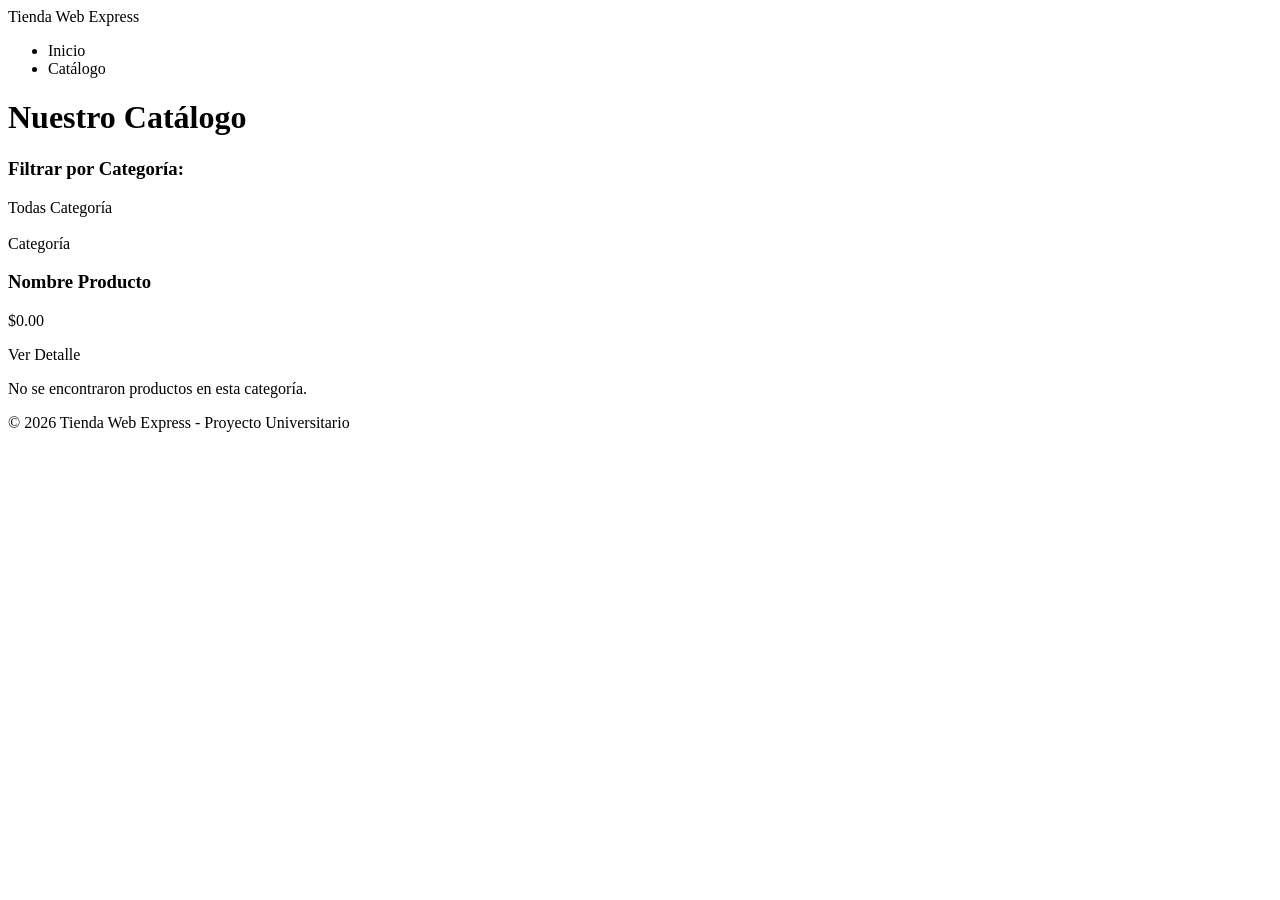
==== src/main/resources/templates/catalogo.html @ f7ea3fda "first commit: function" ====
<!DOCTYPE html>
<html xmlns:th="http://www.thymeleaf.org" lang="es">
<head>
    <meta charset="UTF-8">
    <meta name="viewport" content="width=device-width, initial-scale=1.0">
    <title>Catálogo - Tienda Web Express</title>
    <link rel="stylesheet" th:href="@{/css/styles.css}">
</head>
<body>
    <header>
        <nav class="navbar">
            <div class="container">
                <a th:href="@{/}" class="logo">Tienda Web <span>Express</span></a>
                <ul class="nav-links">
                    <li><a th:href="@{/}">Inicio</a></li>
                    <li><a th:href="@{/productos}" class="active">Catálogo</a></li>
                </ul>
            </div>
        </nav>
    </header>

    <main class="container">
        <h1>Nuestro Catálogo</h1>

        <div class="filters">
            <h3>Filtrar por Categoría:</h3>
            <div class="category-list">
                <a th:href="@{/productos}" 
                   th:class="${categoriaSeleccionada == null} ? 'btn-filter active' : 'btn-filter'">Todas</a>
                <a th:each="cat : ${categorias}" 
                   th:href="@{/productos(categoriaId=${cat.id})}"
                   th:text="${cat.nombre}"
                   th:class="${categoriaSeleccionada == cat.id} ? 'btn-filter active' : 'btn-filter'">Categoría</a>
            </div>
        </div>

        <div class="product-grid">
            <div th:each="prod : ${productos}" class="product-card">
                <img th:src="@{'/img/' + ${prod.imagen}}" th:alt="${prod.nombre}" onerror="this.src='https://via.placeholder.com/200'">
                <div class="product-info">
                    <span class="category-tag" th:text="${prod.categoriaNombre}">Categoría</span>
                    <h3 th:text="${prod.nombre}">Nombre Producto</h3>
                    <p class="price" th:text="'$' + ${prod.precio}">$0.00</p>
                    <a th:href="@{/productos/{id}(id=${prod.id})}" class="btn-secondary">Ver Detalle</a>
                </div>
            </div>
            <div th:if="${#lists.isEmpty(productos)}" class="no-results">
                <p>No se encontraron productos en esta categoría.</p>
            </div>
        </div>
    </main>

    <footer>
        <div class="container">
            <p>&copy; 2026 Tienda Web Express - Proyecto Universitario</p>
        </div>
    </footer>

    <script th:src="@{/js/app.js}"></script>
</body>
</html>
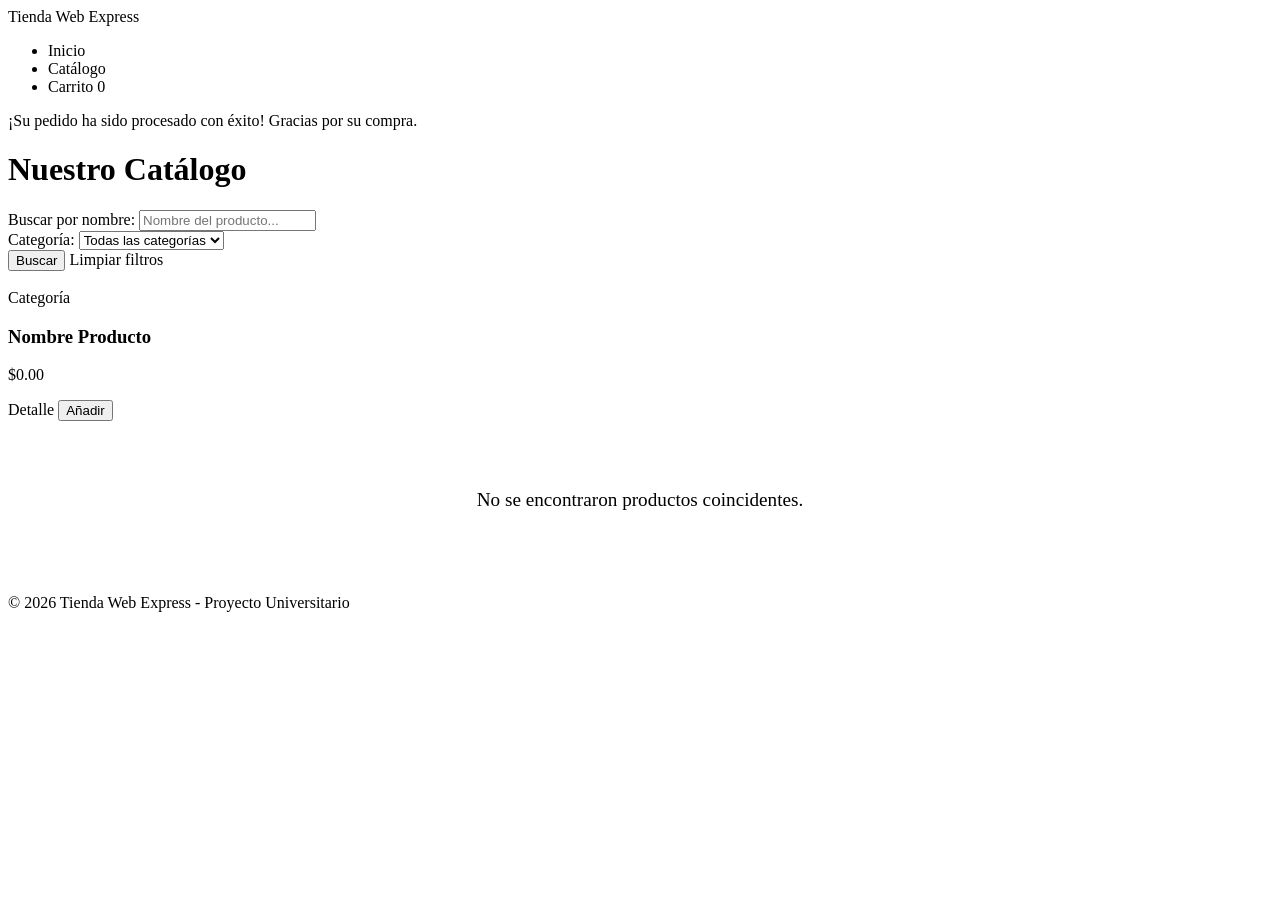
==== commit e9223943: "feat: implement product search filters and shopping cart" ====
--- a/src/main/resources/templates/catalogo.html
+++ b/src/main/resources/templates/catalogo.html
@@ -14,38 +14,65 @@
                 <ul class="nav-links">
                     <li><a th:href="@{/}">Inicio</a></li>
                     <li><a th:href="@{/productos}" class="active">Catálogo</a></li>
+                    <li><a th:href="@{/carrito}">Carrito <span class="cart-badge" th:if="${session.carrito != null and not #lists.isEmpty(session.carrito)}" th:text="${#lists.size(session.carrito)}">0</span></a></li>
                 </ul>
             </div>
         </nav>
     </header>
 
     <main class="container">
+        <div th:if="${param.mensaje != null and param.mensaje[0] == 'pedido_exitoso'}" class="alert-success">
+            ¡Su pedido ha sido procesado con éxito! Gracias por su compra.
+        </div>
+
         <h1>Nuestro Catálogo</h1>
 
         <div class="filters">
-            <h3>Filtrar por Categoría:</h3>
-            <div class="category-list">
-                <a th:href="@{/productos}" 
-                   th:class="${categoriaSeleccionada == null} ? 'btn-filter active' : 'btn-filter'">Todas</a>
-                <a th:each="cat : ${categorias}" 
-                   th:href="@{/productos(categoriaId=${cat.id})}"
-                   th:text="${cat.nombre}"
-                   th:class="${categoriaSeleccionada == cat.id} ? 'btn-filter active' : 'btn-filter'">Categoría</a>
-            </div>
+            <form th:action="@{/productos}" method="get" class="search-form">
+                <div class="search-grid">
+                    <div class="form-group">
+                        <label for="nombre">Buscar por nombre:</label>
+                        <input type="text" name="nombre" id="nombre" th:value="${nombreBusqueda}" 
+                               placeholder="Nombre del producto..." class="form-control">
+                    </div>
+                    <div class="form-group">
+                        <label for="categoriaId">Categoría:</label>
+                        <select name="categoriaId" id="categoriaId" class="form-control">
+                            <option value="">Todas las categorías</option>
+                            <option th:each="cat : ${categorias}" 
+                                    th:value="${cat.id}" 
+                                    th:text="${cat.nombre}"
+                                    th:selected="${categoriaSeleccionada == cat.id}">Categoría</option>
+                        </select>
+                    </div>
+                    <div class="search-actions">
+                        <button type="submit" class="btn-primary">Buscar</button>
+                        <a th:href="@{/productos}" class="btn-secondary">Limpiar filtros</a>
+                    </div>
+                </div>
+            </form>
         </div>
 
         <div class="product-grid">
             <div th:each="prod : ${productos}" class="product-card">
-                <img th:src="@{'/img/' + ${prod.imagen}}" th:alt="${prod.nombre}" onerror="this.src='https://via.placeholder.com/200'">
+                <div class="card-img-wrapper">
+                    <img th:src="@{'/img/' + ${prod.imagen}}" th:alt="${prod.nombre}" onerror="this.src='https://via.placeholder.com/200'">
+                </div>
                 <div class="product-info">
                     <span class="category-tag" th:text="${prod.categoriaNombre}">Categoría</span>
                     <h3 th:text="${prod.nombre}">Nombre Producto</h3>
                     <p class="price" th:text="'$' + ${prod.precio}">$0.00</p>
-                    <a th:href="@{/productos/{id}(id=${prod.id})}" class="btn-secondary">Ver Detalle</a>
+                    <div class="card-actions">
+                        <a th:href="@{/productos/{id}(id=${prod.id})}" class="btn-secondary">Detalle</a>
+                        <form th:action="@{/carrito/agregar}" method="post" style="display: inline;">
+                            <input type="hidden" name="productoId" th:value="${prod.id}">
+                            <button type="submit" class="btn-primary">Añadir</button>
+                        </form>
+                    </div>
                 </div>
             </div>
-            <div th:if="${#lists.isEmpty(productos)}" class="no-results">
-                <p>No se encontraron productos en esta categoría.</p>
+            <div th:if="${#lists.isEmpty(productos)}" class="no-results" style="grid-column: 1 / -1; text-align: center; padding: 3rem;">
+                <p style="font-size: 1.2rem; color: var(--text-muted);">No se encontraron productos coincidentes.</p>
             </div>
         </div>
     </main>
